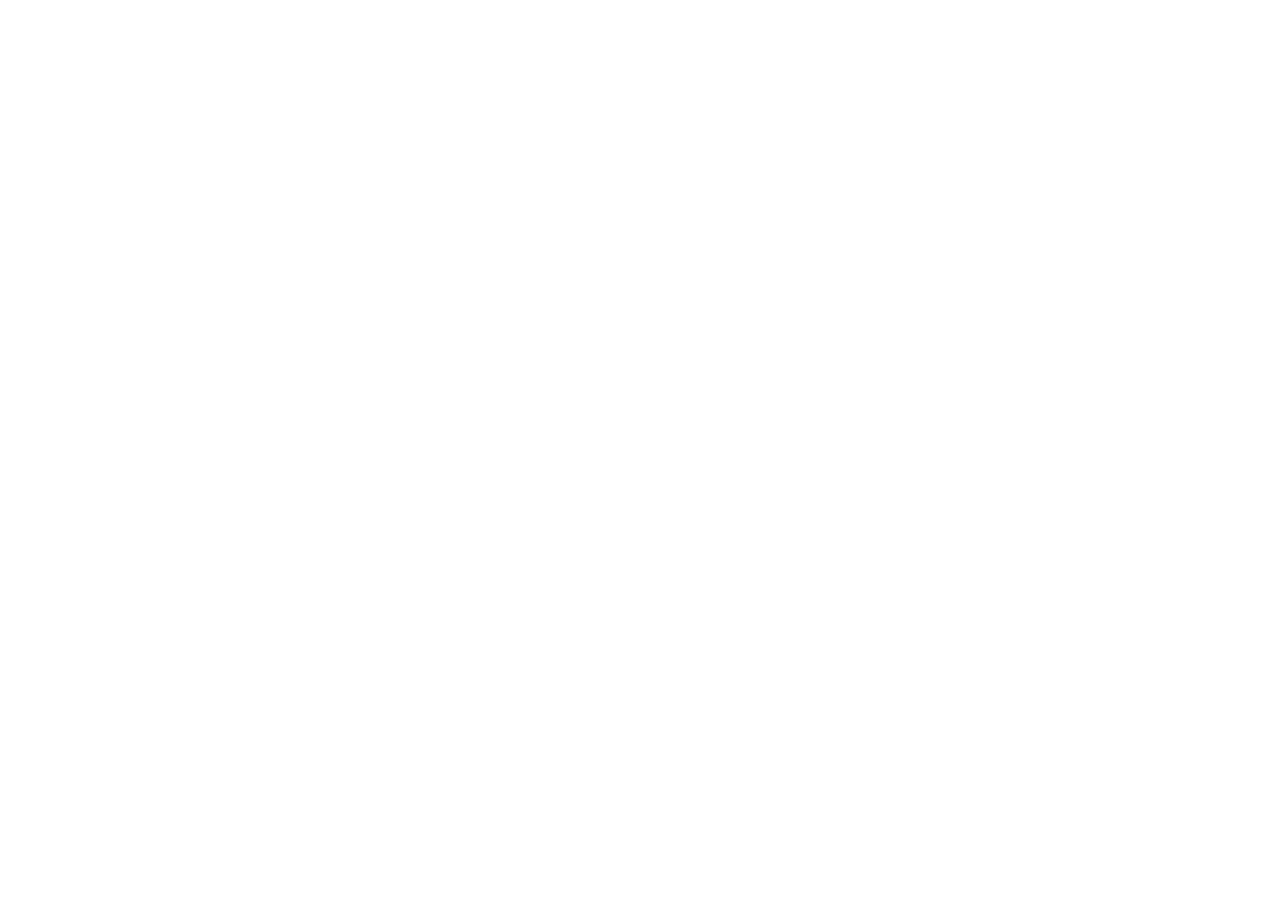
==== index.html @ 42caf23d "Added js file" ====
<!DOCTYPE html>
<html lang="en">
<head>
    <meta charset="UTF-8">
    <meta name="viewport" content="width=device-width, initial-scale=1.0">
    <meta http-equiv="X-UA-Compatible" content="ie=edge">
    <link rel="stylesheet" href="styles/style.css">
    <title>Document</title>
</head>
<body>
    
</body>
</html>
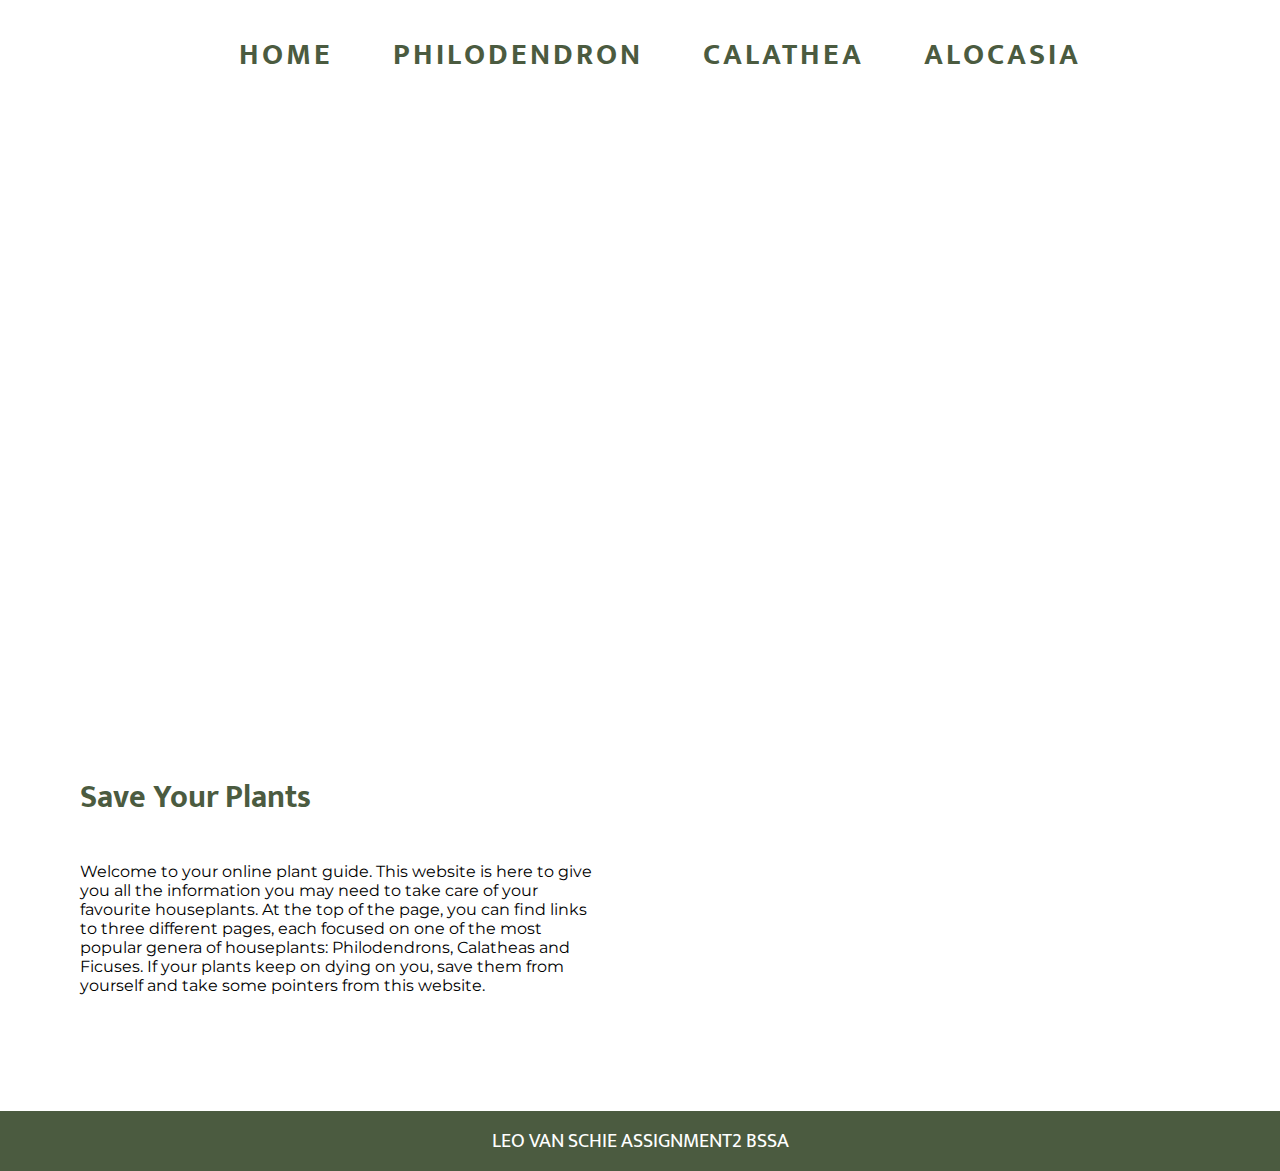
==== commit a4f6100d: "First content added" ====
--- a/index.html
+++ b/index.html
@@ -4,10 +4,53 @@
     <meta charset="UTF-8">
     <meta name="viewport" content="width=device-width, initial-scale=1.0">
     <meta http-equiv="X-UA-Compatible" content="ie=edge">
+    <link rel="shortcut icon" href="icons8-potted-plant-32.ico" type="image/x-icon">
+    <link href="https://fonts.googleapis.com/css?family=Mukta:400,700" rel="stylesheet">
+    <link href="https://fonts.googleapis.com/css?family=Montserrat:400,700" rel="stylesheet">
     <link rel="stylesheet" href="styles/style.css">
-    <title>Document</title>
+    <title>Plants!</title>
+
 </head>
 <body>
+    <body>
+        <header>
+                <nav class="nav">
+                        <ul class="navul">
+                          <li class="navlink"><a href="index.html">Home</a></li>
+                          <li class="navlink"><a href="philodendron.html">Philodendron</a></li>
+                          <li class="navlink"><a href="Calathea.html">Calathea</a></li>
+                          <li class="navlink"><a href="alocasia.html">Alocasia</a></li>
+                        </ul>
+                    
+          </nav>
+          <section class="hero">
+            <h1 class="herotext">PLANT GUIDE</h1>
+          </section>
+        </header>
+    
+        <main>
+          
+    
+          <section class="maintext">
+              <h1>Save Your Plants</h1>
+            <p>
+                Welcome to your online plant guide. 
+                This website is here to give you all the information you may need to take care of your favourite houseplants.
+                At the top of the page, you can find links to three different pages, each focused on one of the most popular genera of houseplants:
+                Philodendrons, Calatheas and Ficuses. If your plants keep on dying on you, save them from yourself and take some pointers from this website.
+            </p>
+               <div class="maintextimage">
+
+               </div>
+              </div>
+            </div>
+          </section>
+        </main>
+    
+        <footer class="footer">
+          <p>Leo van Schie Assignment2 BSSA</p>
+        </footer>
+      </body>
     
 </body>
 </html>--- a/styles/style.css
+++ b/styles/style.css
@@ -0,0 +1,158 @@
+
+* {
+    box-sizing: border-box;
+}
+
+body {
+    margin: 0;
+    font-family: "Montserrat", sans-serif;
+}
+
+header {
+    display: flex;
+    flex-flow: column wrap;
+}
+
+
+h1 {
+    font-family: "Mukta", sans-serif;
+    color: #4B5B40;
+}
+
+b {
+    color: #A52B2A;
+
+}
+
+a:link {
+    color: #4B5B40;
+    text-decoration: none;
+     
+ }
+ a:visited {
+    color: #4B5B40; 
+ }
+ 
+ a:hover {
+     color: #A52B2A;
+     text-decoration: underline;
+ }
+ 
+ a:active {
+     color: #4B5B40;
+ }
+ 
+ a:focus {
+  color: #4B5B40;
+ }
+ 
+ a:checked {
+     color: #4B5B40;
+ }
+ 
+ 
+
+.nav {
+    display: flex;
+    flex-flow: column wrap;
+    float: left;
+    align-content: center;
+    justify-content: center;
+    font-family: "Mukta", sans-serif;
+    font-size: 30px;
+    text-transform: uppercase;
+    list-style: none;
+    cursor: pointer;
+}
+
+.hero {
+    background: url(https://images.pexels.com/photos/827058/pexels-photo-827058.jpeg?auto=compress&cs=tinysrgb&dpr=2&h=750&w=1260);
+    no-repeat center center;
+    height: 60vh;
+    display: flex;
+    flex-flow: column wrap;
+    justify-content: center;
+    align-items:center;
+    background-size: cover;
+}
+
+.herotext {
+    display: flex;
+    flex-flow: column wrap;
+    color: white;
+    text-transform: uppercase;
+    text-align: center;
+    top: 50%;
+    left: 50%;
+    font-size: 5em;
+   
+}
+
+
+ul.navul{
+    display: flex;
+    flex-flow: column-wrap;
+    
+    text-align: center;
+}
+
+li.navlink{
+    display: inline-block;
+    margin-left: 30px;
+    margin-right: 30px;
+    color: #4B5B40;
+    font-weight: bold;
+    letter-spacing: 3px;
+}
+
+
+
+
+.maintext {
+    display: flex;
+    flex-flow: column wrap;
+    float: left;
+    margin-left: 80px;
+    width: 40%;
+    text-align: left;
+    margin-top: 100px;
+    margin-bottom: 100px;
+}
+
+.plantlist{
+    
+}
+
+.footer {
+    display: flex;
+    flex-grow: 1;
+    width: 100%;
+    height: 60px;
+    align-items: center;
+    justify-content: center;
+    background-color: #4B5B40;
+    padding: 1rem;
+    color: white;
+    font-family: "Mukta", sans-serif;
+    font-size: 20px;
+    text-transform: uppercase;
+    
+ 
+
+}
+
+
+
+
+
+@media (max-width: 700px) {
+    .nav-links {
+        display: none;
+    }
+    .hamburger {
+        display: block;
+    }
+    .company-info-column {
+        width: 100%; 
+    }
+}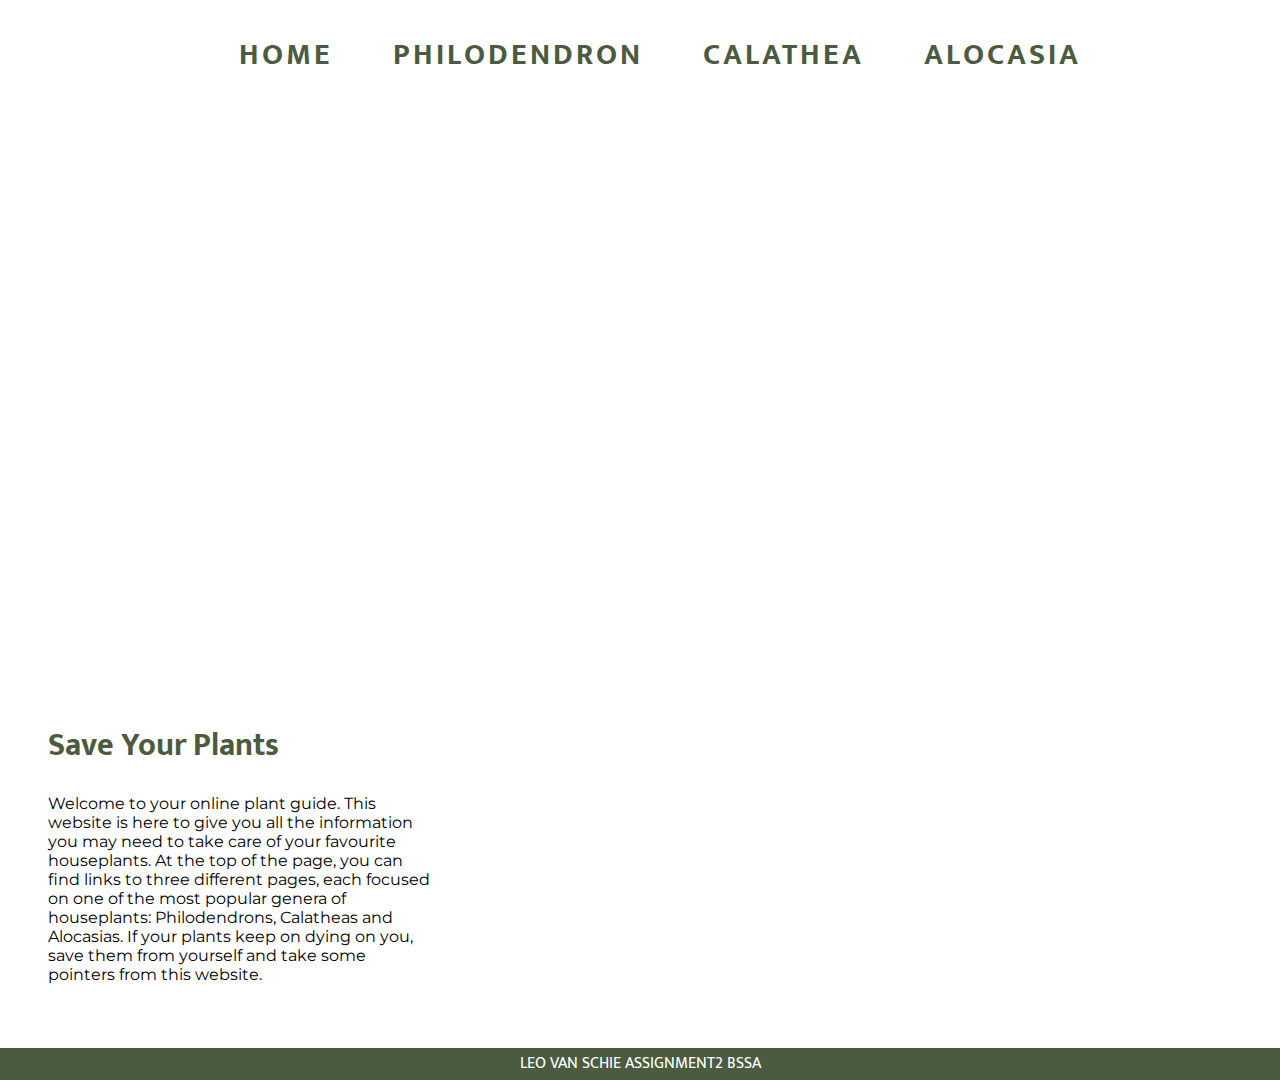
==== commit 2bfe9048: "Basic responsivity done" ====
--- a/index.html
+++ b/index.html
@@ -2,7 +2,7 @@
 <html lang="en">
 <head>
     <meta charset="UTF-8">
-    <meta name="viewport" content="width=device-width, initial-scale=1.0">
+    <meta name="viewport" content="width=device-width, initial-scale=1.0, maximum-scale=1.0, user-scalable="no">
     <meta http-equiv="X-UA-Compatible" content="ie=edge">
     <link rel="shortcut icon" href="icons8-potted-plant-32.ico" type="image/x-icon">
     <link href="https://fonts.googleapis.com/css?family=Mukta:400,700" rel="stylesheet">
@@ -21,8 +21,18 @@
                           <li class="navlink"><a href="Calathea.html">Calathea</a></li>
                           <li class="navlink"><a href="alocasia.html">Alocasia</a></li>
                         </ul>
-                    
           </nav>
+                <div class="navmobile">
+                  
+                    <ul class="navmobilelist">
+                      <li class="navmobilelink"><a href="index.html">Home</a></li>
+                      <li class="navmobilelink"><a href="philodendron.html">Philodendron</a></li>
+                      <li class="navmobilelink"><a href="Calathea.html">Calathea</a></li>
+                      <li class="navmobilelink"><a href="alocasia.html">Alocasia</a></li>
+                    </ul>
+                
+      
+                </div>
           <section class="hero">
             <h1 class="herotext">PLANT GUIDE</h1>
           </section>
@@ -32,18 +42,21 @@
           
     
           <section class="maintext">
+              <div class="maintextrow">
+                  <div class="maintextcolumnleft">
               <h1>Save Your Plants</h1>
             <p>
                 Welcome to your online plant guide. 
                 This website is here to give you all the information you may need to take care of your favourite houseplants.
                 At the top of the page, you can find links to three different pages, each focused on one of the most popular genera of houseplants:
-                Philodendrons, Calatheas and Ficuses. If your plants keep on dying on you, save them from yourself and take some pointers from this website.
+                Philodendrons, Calatheas and Alocasias. If your plants keep on dying on you, save them from yourself and take some pointers from this website.
             </p>
-               <div class="maintextimage">
+        </div>
+               
 
                </div>
-              </div>
-            </div>
+              
+        
           </section>
         </main>
     
--- a/styles/style.css
+++ b/styles/style.css
@@ -1,6 +1,7 @@
 
 * {
     box-sizing: border-box;
+ 
 }
 
 body {
@@ -39,7 +40,7 @@
  }
  
  a:active {
-     color: #4B5B40;
+     color: #A52B2A;
  }
  
  a:focus {
@@ -59,10 +60,14 @@
     align-content: center;
     justify-content: center;
     font-family: "Mukta", sans-serif;
-    font-size: 30px;
+    font-size: 1.875rem;
     text-transform: uppercase;
     list-style: none;
     cursor: pointer;
+}
+
+.navmobile {
+    display: none;
 }
 
 .hero {
@@ -92,17 +97,16 @@
 ul.navul{
     display: flex;
     flex-flow: column-wrap;
-    
     text-align: center;
 }
 
 li.navlink{
     display: inline-block;
-    margin-left: 30px;
-    margin-right: 30px;
+    margin-left: 1.875rem;
+    margin-right: 1.875rem;
     color: #4B5B40;
     font-weight: bold;
-    letter-spacing: 3px;
+    letter-spacing: 0.1875rem;
 }
 
 
@@ -110,13 +114,39 @@
 
 .maintext {
     display: flex;
-    flex-flow: column wrap;
-    float: left;
-    margin-left: 80px;
+    flex-flow: row wrap;
+    margin-left: 3rem;
+    width: 100%;
+    text-align: left;
+    margin-top: 3rem;
+    margin-bottom: 3rem;
+    width: 100%;
+}
+
+
+
+
+.maintextcolumnleft {
+    width: 30%;
+    
+    
+}
+
+.maintextcolumnright {
     width: 40%;
-    text-align: left;
-    margin-top: 100px;
-    margin-bottom: 100px;
+    margin: 0 auto;
+    margin-top: 0.875rem;
+
+    
+}
+
+.clear {
+    clear: both;
+    }
+
+.philodendron {
+    margin-bottom: 0.625rem;
+    bottom: 0.25rem;
 }
 
 .plantlist{
@@ -127,32 +157,72 @@
     display: flex;
     flex-grow: 1;
     width: 100%;
-    height: 60px;
+    height: 0.75rem;
     align-items: center;
     justify-content: center;
     background-color: #4B5B40;
     padding: 1rem;
     color: white;
     font-family: "Mukta", sans-serif;
-    font-size: 20px;
-    text-transform: uppercase;
-    
- 
-
-}
-
-
+    font-size: 1rem;
+    text-transform: uppercase;
+}
 
 
 
 @media (max-width: 700px) {
-    .nav-links {
-        display: none;
-    }
-    .hamburger {
-        display: block;
-    }
-    .company-info-column {
+
+.nav {
+display: none;
+    }
+
+.navmobile{
+    display: inline-block;
+}
+
+.navmobilelist {
+    display: flex;
+    flex-flow: column wrap;
+    list-style: none;
+    text-transform: uppercase;
+    font-weight: bold;
+    align-items: center;
+}
+
+img {
+    width: 100%;
+    height: auto;
+}
+
+div {
+        float = none;
+    }
+
+.hero {
+    width: 100%;
+   
+}
+
+.herotext {
+    font-size: 2em;
+}
+
+
+
+  
+
+.maintext {
+        position: relative;
+        margin-left: 0.0625rem;
+    }
+
+    .maintextcolumnleft{
         width: 100%; 
     }
+
+footer {
+        width: 100%;
+    }
+    
+
 }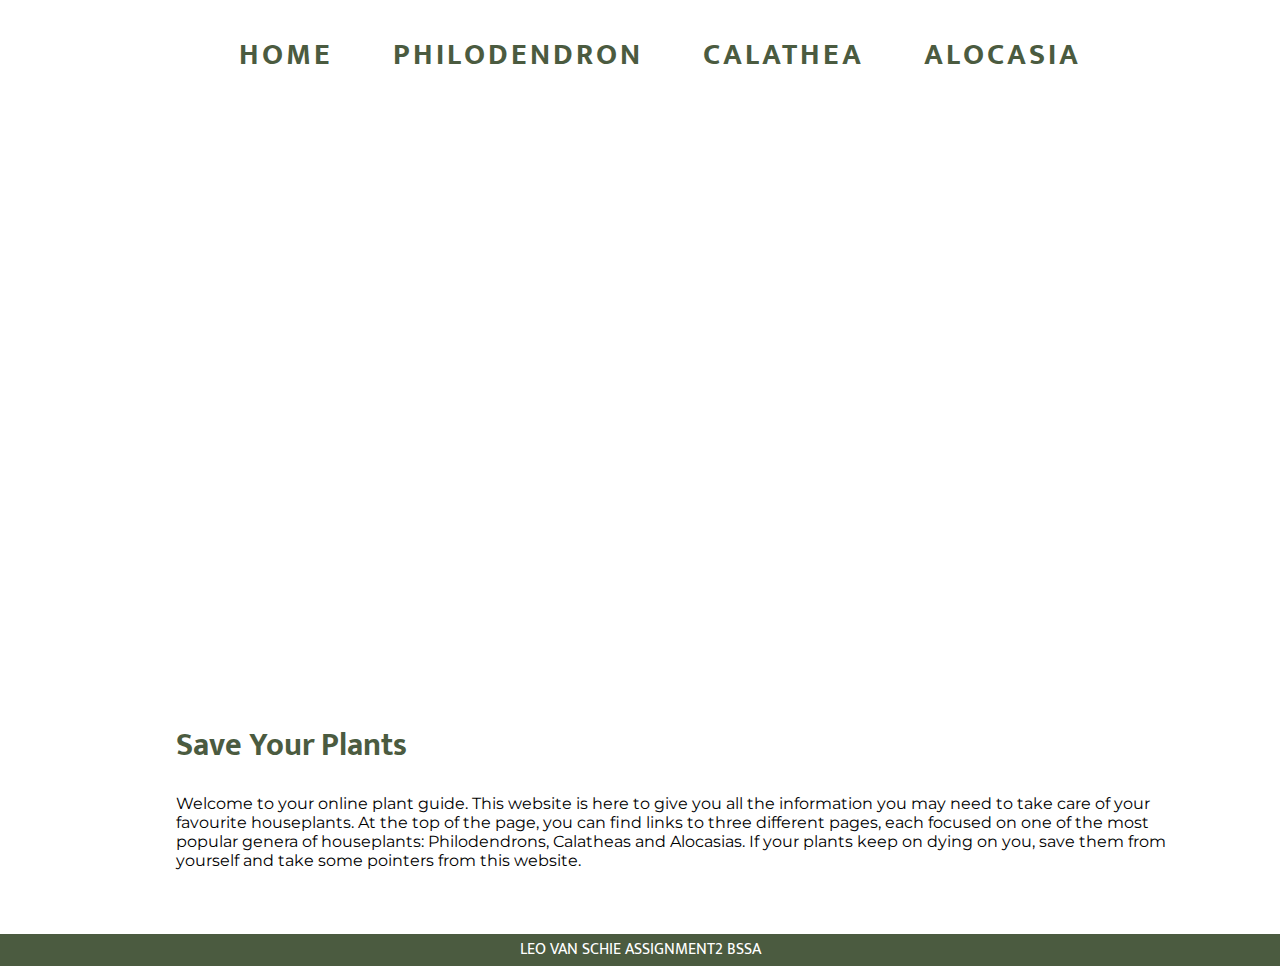
==== commit 698d3c47: "Finished" ====
--- a/index.html
+++ b/index.html
@@ -1,50 +1,48 @@
 <!DOCTYPE html>
 <html lang="en">
+
 <head>
-    <meta charset="UTF-8">
-    <meta name="viewport" content="width=device-width, initial-scale=1.0, maximum-scale=1.0, user-scalable="no">
-    <meta http-equiv="X-UA-Compatible" content="ie=edge">
-    <link rel="shortcut icon" href="icons8-potted-plant-32.ico" type="image/x-icon">
-    <link href="https://fonts.googleapis.com/css?family=Mukta:400,700" rel="stylesheet">
-    <link href="https://fonts.googleapis.com/css?family=Montserrat:400,700" rel="stylesheet">
-    <link rel="stylesheet" href="styles/style.css">
-    <title>Plants!</title>
+  <meta charset="UTF-8">
+  <meta name="viewport" content="width=device-width, initial-scale=1.0, maximum-scale=1.0, user-scalable="no">
+  <meta http-equiv="X-UA-Compatible" content="ie=edge">
+  <link rel="shortcut icon" href="icons8-potted-plant-32.ico" type="image/x-icon">
+  <link href="https://fonts.googleapis.com/css?family=Mukta:400,700" rel="stylesheet">
+  <link href="https://fonts.googleapis.com/css?family=Montserrat:400,700" rel="stylesheet">
+  <link rel="stylesheet" href="styles/style.css">
+  <title>Plants!</title>
+</head>
 
-</head>
 <body>
-    <body>
-        <header>
-                <nav class="nav">
-                        <ul class="navul">
-                          <li class="navlink"><a href="index.html">Home</a></li>
-                          <li class="navlink"><a href="philodendron.html">Philodendron</a></li>
-                          <li class="navlink"><a href="Calathea.html">Calathea</a></li>
-                          <li class="navlink"><a href="alocasia.html">Alocasia</a></li>
-                        </ul>
-          </nav>
-                <div class="navmobile">
-                  
-                    <ul class="navmobilelist">
-                      <li class="navmobilelink"><a href="index.html">Home</a></li>
-                      <li class="navmobilelink"><a href="philodendron.html">Philodendron</a></li>
-                      <li class="navmobilelink"><a href="Calathea.html">Calathea</a></li>
-                      <li class="navmobilelink"><a href="alocasia.html">Alocasia</a></li>
-                    </ul>
+    
+  <header>
+    <nav class="nav">
+      <ul class="navul">
+        <li class="navlink"><a href="index.html">Home</a></li>
+        <li class="navlink"><a href="philodendron.html">Philodendron</a></li>
+        <li class="navlink"><a href="Calathea.html">Calathea</a></li>
+        <li class="navlink"><a href="alocasia.html">Alocasia</a></li>
+      </ul>
+    </nav>
                 
-      
-                </div>
-          <section class="hero">
-            <h1 class="herotext">PLANT GUIDE</h1>
-          </section>
-        </header>
+    <div class="navmobile">
+      <ul class="navmobilelist">
+        <li class="navmobilelink"><a href="index.html">Home</a></li>
+        <li class="navmobilelink"><a href="philodendron.html">Philodendron</a></li>
+        <li class="navmobilelink"><a href="Calathea.html">Calathea</a></li>
+        <li class="navmobilelink"><a href="alocasia.html">Alocasia</a></li>
+      </ul>
+    </div>
+
+    <section class="hero">
+      <h1 class="herotext">PLANT GUIDE</h1>
+    </section>
+  </header>
     
-        <main>
-          
-    
-          <section class="maintext">
-              <div class="maintextrow">
-                  <div class="maintextcolumnleft">
-              <h1>Save Your Plants</h1>
+  <main>
+    <section class="maintext">
+      <div class="maintextrow">
+        <div class="maintextcolumnlefthome">
+          <h1>Save Your Plants</h1>
             <p>
                 Welcome to your online plant guide. 
                 This website is here to give you all the information you may need to take care of your favourite houseplants.
@@ -52,18 +50,14 @@
                 Philodendrons, Calatheas and Alocasias. If your plants keep on dying on you, save them from yourself and take some pointers from this website.
             </p>
         </div>
-               
-
-               </div>
-              
-        
-          </section>
-        </main>
+      </div>
+    </section>
+  </main>
     
-        <footer class="footer">
-          <p>Leo van Schie Assignment2 BSSA</p>
-        </footer>
-      </body>
+  <footer class="footer">
+    <p>Leo van Schie Assignment2 BSSA</p>
+  </footer>
+      
+</body>
     
-</body>
 </html>--- a/styles/style.css
+++ b/styles/style.css
@@ -1,7 +1,6 @@
 
 * {
     box-sizing: border-box;
- 
 }
 
 body {
@@ -27,9 +26,9 @@
 
 a:link {
     color: #4B5B40;
-    text-decoration: none;
-     
- }
+    text-decoration: none;   
+ }
+
  a:visited {
     color: #4B5B40; 
  }
@@ -44,15 +43,13 @@
  }
  
  a:focus {
-  color: #4B5B40;
+    color: #4B5B40;
  }
  
  a:checked {
      color: #4B5B40;
  }
  
- 
-
 .nav {
     display: flex;
     flex-flow: column wrap;
@@ -93,14 +90,13 @@
    
 }
 
-
-ul.navul{
+ul.navul {
     display: flex;
     flex-flow: column-wrap;
     text-align: center;
 }
 
-li.navlink{
+li.navlink {
     display: inline-block;
     margin-left: 1.875rem;
     margin-right: 1.875rem;
@@ -109,9 +105,6 @@
     letter-spacing: 0.1875rem;
 }
 
-
-
-
 .maintext {
     display: flex;
     flex-flow: row wrap;
@@ -123,21 +116,22 @@
     width: 100%;
 }
 
-
-
-
 .maintextcolumnleft {
-    width: 30%;
-    
-    
+    width: 30%; 
+}
+
+.maintextcolumnlefthome {
+    width: 80%;
+    margin: 0 auto;
 }
 
 .maintextcolumnright {
+    display: flex;
+    flex flow: column wrap;
     width: 40%;
     margin: 0 auto;
     margin-top: 0.875rem;
-
-    
+    align-items: flex-end;
 }
 
 .clear {
@@ -145,12 +139,9 @@
     }
 
 .philodendron {
+   
     margin-bottom: 0.625rem;
-    bottom: 0.25rem;
-}
-
-.plantlist{
-    
+    bottom: 4rem;
 }
 
 .footer {
@@ -168,8 +159,6 @@
     text-transform: uppercase;
 }
 
-
-
 @media (max-width: 700px) {
 
 .nav {
@@ -207,22 +196,11 @@
     font-size: 2em;
 }
 
-
-
-  
-
 .maintext {
-        position: relative;
-        margin-left: 0.0625rem;
-    }
-
-    .maintextcolumnleft{
+    position: relative;
+    margin-left: 0.0625rem;
+    }
+
+.maintextcolumnleft {
         width: 100%; 
     }
-
-footer {
-        width: 100%;
-    }
-    
-
-}